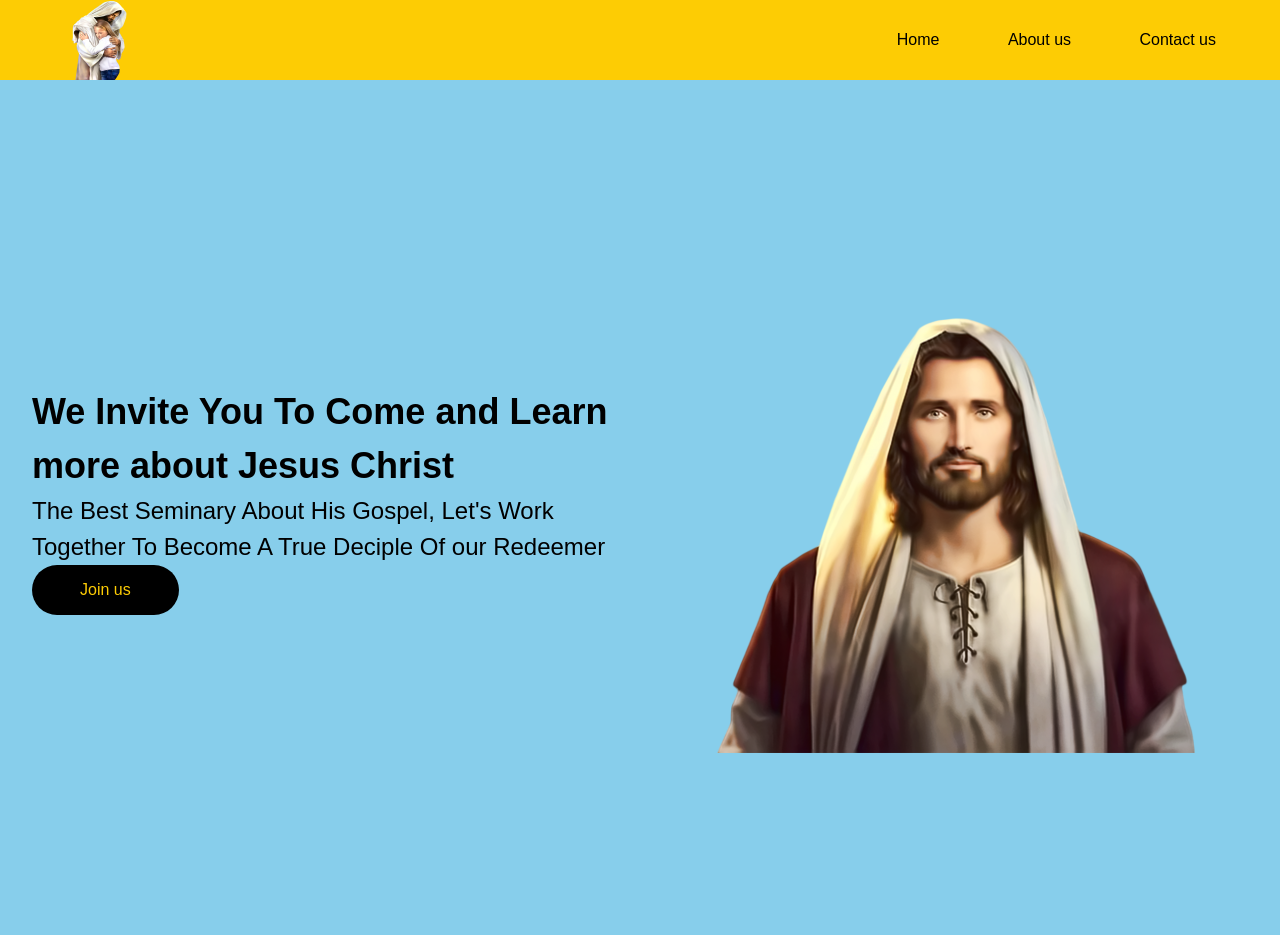
==== proposal/index.html @ c1563241 "add proposal" ====
<!DOCTYPE html>
<html lang="en">
<head>
    <meta charset="UTF-8">
    <meta name="viewport" content="width=device-width, 
    initial-scale=1.0">
    <title>Document</title>
    <link rel="stylesheet" href="styles.css">
</head> 
<body>
    </a>
     <nav> 
        <img class="logo" src="images/images/loveJC.png" alt="logo">
    <div></div>
    <div class="nav-items">
    <a href="/">Home</a>
    <a href="/">About us</a>
    <a href="/">Contact us</a>
    <div>
    </nav>
         <section class="hero">
        <div class="hero-container">
        <div class="column-left">
        <h1>We Invite You To Come and Learn  more about Jesus Christ</h1>
        <p>The Best Seminary About His Gospel, Let's Work Together To Become A True Deciple Of our Redeemer</p>
        <button>Join us</button>
        </div>
        <div class="column-right">
            <img 
            src="images/images/Jc.png" 
            alt="illustration
            " 
            class="hero-image"/>
        </div>
</body>
</html>
---- proposal/styles.css ----
*{
    box-sizing: border-box;
    margin: 0;
    padding: 0;
    font-family: 'Trebuche MS', 'Lucida Sans Unicode',
     'Lucida grande',
     'Lucida Sans', 'Arial', 'sans-serif';
    }
  
    nav {
    height: 80px;
    background: #fdcc04;
    display: flex;
    justify-content: space-between;
    align-items: center;
    padding: 0 2rem calc((100vw - 1300px) / 2);
  }
  
  .logo {
    color: #000;
    font-size: 1.5rem;
    font-weight: bold;
    font-style: italic;
    padding: 0 2rem;
  } 
    
  nav a {
    text-decoration: none;
    color:#000;
    padding: 0 2rem;
  }
  
  nav a:hover {
    color:#fff
  }
  
  
    .hero {
      background: skyblue;
    }
  
    .hero-container {
      display: grid;
      grid-template-columns: 1fr 1fr;
      height: 95vh;
      padding: 3rem calc((100vw - 1300px) / 2);
    }
      
      .column-left {
        display: flex;
        flex-direction: column;
        justify-content: center;
        align-items: flex-start;
        color: black;
        padding: 0 2rem;
      }
  
      column-left h1 {
        margin-bottom: 1rem;
        font-size: 3rem;
      }
      .column-left {
        margin-bottom: 1rem;
        font-size: 1.5rem;
        line-height: 1.5;
      }
  
      button {
        padding: 1rem 3rem;
        font-size: 1rem;
        border: none;
        color: #fdcc04;
        background: #000;
        cursor: pointer;
        border-radius: 50px;
      }
  
      button-hover {
        background: #fff;
        color:#000;
      }
      
      .column-right {
        display: flex;
        justify-content: center;
        align-items: center;
        padding: 0rem 2rem;
      }
  
      .hero image {
        width: 100%;
        height: 100;
      }
        @media screen and (max-width: 768px) {
          .hero-container {
            grid-template-columns: 1fr;
          }
        }
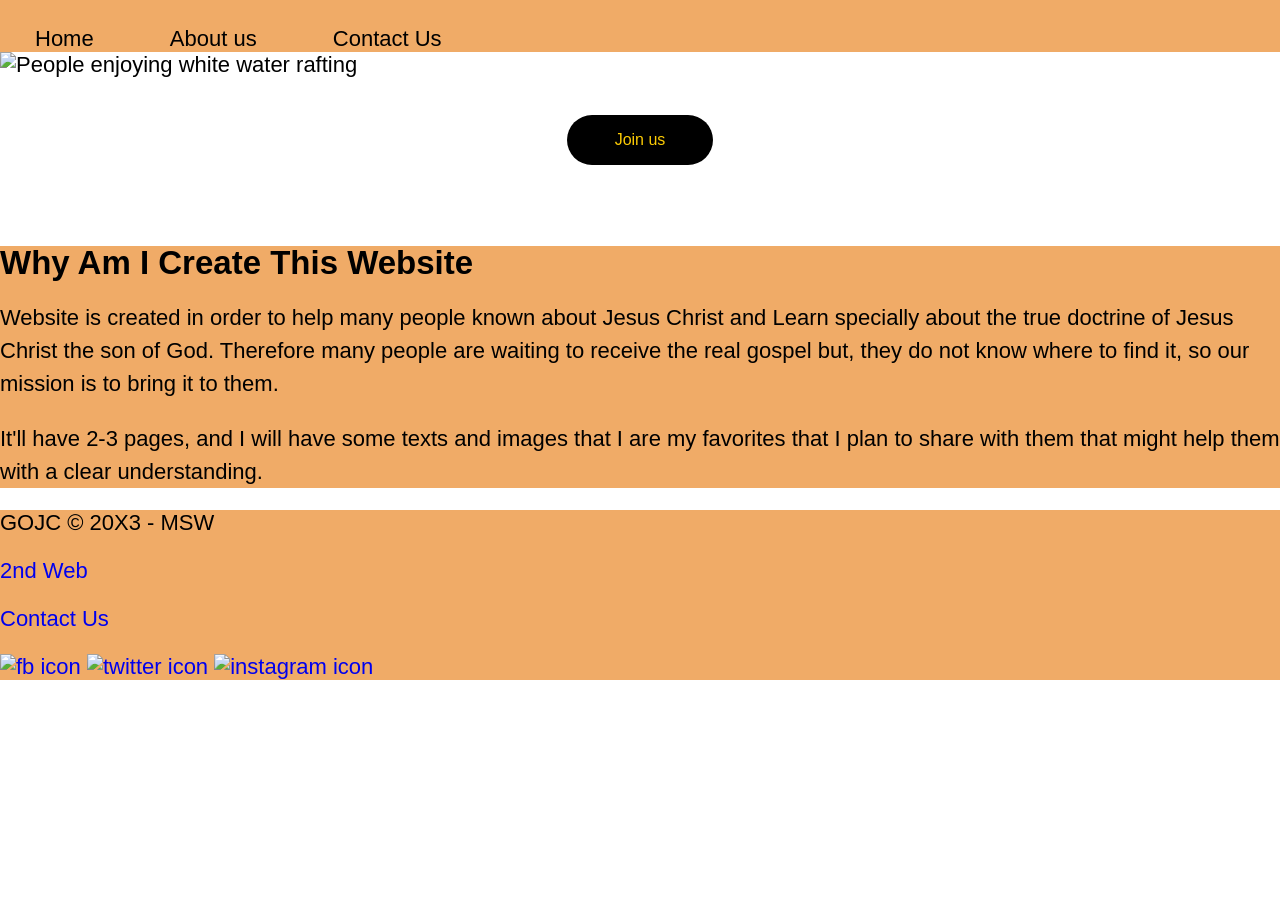
==== commit cfe96d44: "proposal" ====
--- a/proposal/index.html
+++ b/proposal/index.html
@@ -2,36 +2,78 @@
 <html lang="en">
 <head>
     <meta charset="UTF-8">
-    <meta name="viewport" content="width=device-width, 
-    initial-scale=1.0">
-    <title>Document</title>
-    <link rel="stylesheet" href="styles.css">
-</head> 
+    <meta http-equiv="X-UA-Compatible" content="IE=edge">
+    <meta name="viewport" content="width=device-width, initial-scale=1.0">
+    <title>The way I'll built my second website</title>
+<link rel="stylesheet" type="text/css" href="styles.css">
+</head>
 <body>
-    </a>
-     <nav> 
-        <img class="logo" src="images/images/loveJC.png" alt="logo">
-    <div></div>
-    <div class="nav-items">
-    <a href="/">Home</a>
-    <a href="/">About us</a>
-    <a href="/">Contact us</a>
-    <div>
-    </nav>
-         <section class="hero">
-        <div class="hero-container">
-        <div class="column-left">
-        <h1>We Invite You To Come and Learn  more about Jesus Christ</h1>
-        <p>The Best Seminary About His Gospel, Let's Work Together To Become A True Deciple Of our Redeemer</p>
-        <button>Join us</button>
+    <div id="content">
+    <header>
+    
+    <footer>
+        <div>
+</body>
+        <a id="logo_link" href="index.html">
+            <img class="logo" src="" alt="">
+        </a>
+        <nav>
+            <a href="index.html">Home</a>
+            <a href="rivers.html">About us</a>
+            <a href="contactus.html">Contact Us</a>
+        </nav>
+    </header>
+    <div id="hero">
+        <div id="hero-box">
+            <img id="hero-img" src="Images/imj2.png" alt="People enjoying white water rafting">
+            
         </div>
-        <div class="column-right">
-            <img 
-            src="images/images/Jc.png" 
-            alt="illustration
-            " 
-            class="hero-image"/>
+        <section id="hero-msg">
+            <h1 class="home-title"></h1>
+
+            <div class='button-box'>
+                <button>Join us</button>
+                <a class='book' href="contactus.html"></a>
+            </div>
+        </section>
+        <h1></h1>
+        <p></p>
+    </div>
+    <main class="">
+        <section class="preach the gospel">
+            <img class="the living gospel" src="" alt="">
+            <img class="icon" src="" alt="">
+            <h2></h2>
+        </section>
+       
+        </section>
+        <div id="background"></div>
+        <img class="mountains" src="" alt="">
+        <section class="msg">
+            <h2>Why Am I Create This Website</h2>
+            <p>Website is created in order to help many people known about Jesus Christ and Learn specially about the true doctrine of Jesus Christ the son of God. 
+                Therefore many people are waiting to receive the real gospel but, they do not know where to find it, so our mission is to bring it to them. </p>
+                <p>It'll have 2-3 pages, and I will have some texts and images that I are my favorites that I plan to share with them that might help them with a clear understanding. </p>
+                
+                <a class='' href=""></a>
+        </section>
+    </main>
+    <footer>
+        <p>GOJC &copy; 20X3 - MSW</p>
+        <p><a href="site-plan-rafting.html">2nd Web</a></p>
+        <p><a href="contactus.html">Contact Us</a></p>
+        <div class="social">
+            <a href="https://facebook.com" target="_blank">
+                <img src="Images/facebook.png" alt="fb icon">
+            </a>
+            <a href="https://twitter.com">
+                <img src="Images/twitter.png" alt="twitter icon">
+            </a>
+            <a href="https://instagram.com">
+                <img src="Images/instagram.png" alt="instagram icon">
+            </a>
         </div>
+    </footer>
+    </div>
 </body>
-</html>
-
+</html>
--- a/proposal/styles.css
+++ b/proposal/styles.css
@@ -1,99 +1,73 @@
+.home-title {
+  font-family: 'Rock Salt', 'Bradley Hand', sans-serif;
+  font-size: 2em;
+}
+          
+#content {
+  max-width: 1600px;
+  margin: 0 auto;
+}
+#Back-ground
 
-*{
-    box-sizing: border-box;
-    margin: 0;
-    padding: 0;
-    font-family: 'Trebuche MS', 'Lucida Sans Unicode',
-     'Lucida grande',
-     'Lucida Sans', 'Arial', 'sans-serif';
+main section {
+  text-align: center;
+}
+.icon, .logo {
+  width: 100px;
+}
+#hero-msg {
+  text-align: center;
+}
+#hero-img {
+  width: 60%;
+}
+
+.msg {
+  background-color: rgb(240, 171, 103);;
+  line-height: 1.5em;
+}
+
+body {
+  background-color: white;
+  font-family: Raleway, Arial, sans-serif;
+  font-size: 22px;
+  margin: 0;
+  padding: 0;
+}
+h2 {
+  margin: 0;
+}
+header, nav, footer {
+  background-color: rgb(240, 171, 103);
+}
+nav a {
+  text-decoration: none;
+  color: black;
+  text-align: center;
+  padding: 35px;
+}
+  
+
+main section img {
+  box-sizing: border-box;
+}
+          
+footer a {
+  text-decoration: none;
+}
+
+button {
+      padding: 1rem 3rem;
+      font-size: 1rem;
+      border: none;
+      color: #fdcc04;
+      background: #000;
+      cursor: pointer;
+      border-radius: 70px;
     }
-  
-    nav {
-    height: 80px;
-    background: #fdcc04;
-    display: flex;
-    justify-content: space-between;
-    align-items: center;
-    padding: 0 2rem calc((100vw - 1300px) / 2);
-  }
-  
-  .logo {
-    color: #000;
-    font-size: 1.5rem;
-    font-weight: bold;
-    font-style: italic;
-    padding: 0 2rem;
-  } 
-    
-  nav a {
-    text-decoration: none;
-    color:#000;
-    padding: 0 2rem;
-  }
-  
-  nav a:hover {
-    color:#fff
-  }
-  
-  
-    .hero {
-      background: skyblue;
+
+    button-hover {
+      background: #ffffff;
+      color:#0566ee;
     }
-  
-    .hero-container {
-      display: grid;
-      grid-template-columns: 1fr 1fr;
-      height: 95vh;
-      padding: 3rem calc((100vw - 1300px) / 2);
-    }
-      
-      .column-left {
-        display: flex;
-        flex-direction: column;
-        justify-content: center;
-        align-items: flex-start;
-        color: black;
-        padding: 0 2rem;
-      }
-  
-      column-left h1 {
-        margin-bottom: 1rem;
-        font-size: 3rem;
-      }
-      .column-left {
-        margin-bottom: 1rem;
-        font-size: 1.5rem;
-        line-height: 1.5;
-      }
-  
-      button {
-        padding: 1rem 3rem;
-        font-size: 1rem;
-        border: none;
-        color: #fdcc04;
-        background: #000;
-        cursor: pointer;
-        border-radius: 50px;
-      }
-  
-      button-hover {
-        background: #fff;
-        color:#000;
-      }
-      
-      .column-right {
-        display: flex;
-        justify-content: center;
-        align-items: center;
-        padding: 0rem 2rem;
-      }
-  
-      .hero image {
-        width: 100%;
-        height: 100;
-      }
-        @media screen and (max-width: 768px) {
-          .hero-container {
-            grid-template-columns: 1fr;
-          }
-        }+    
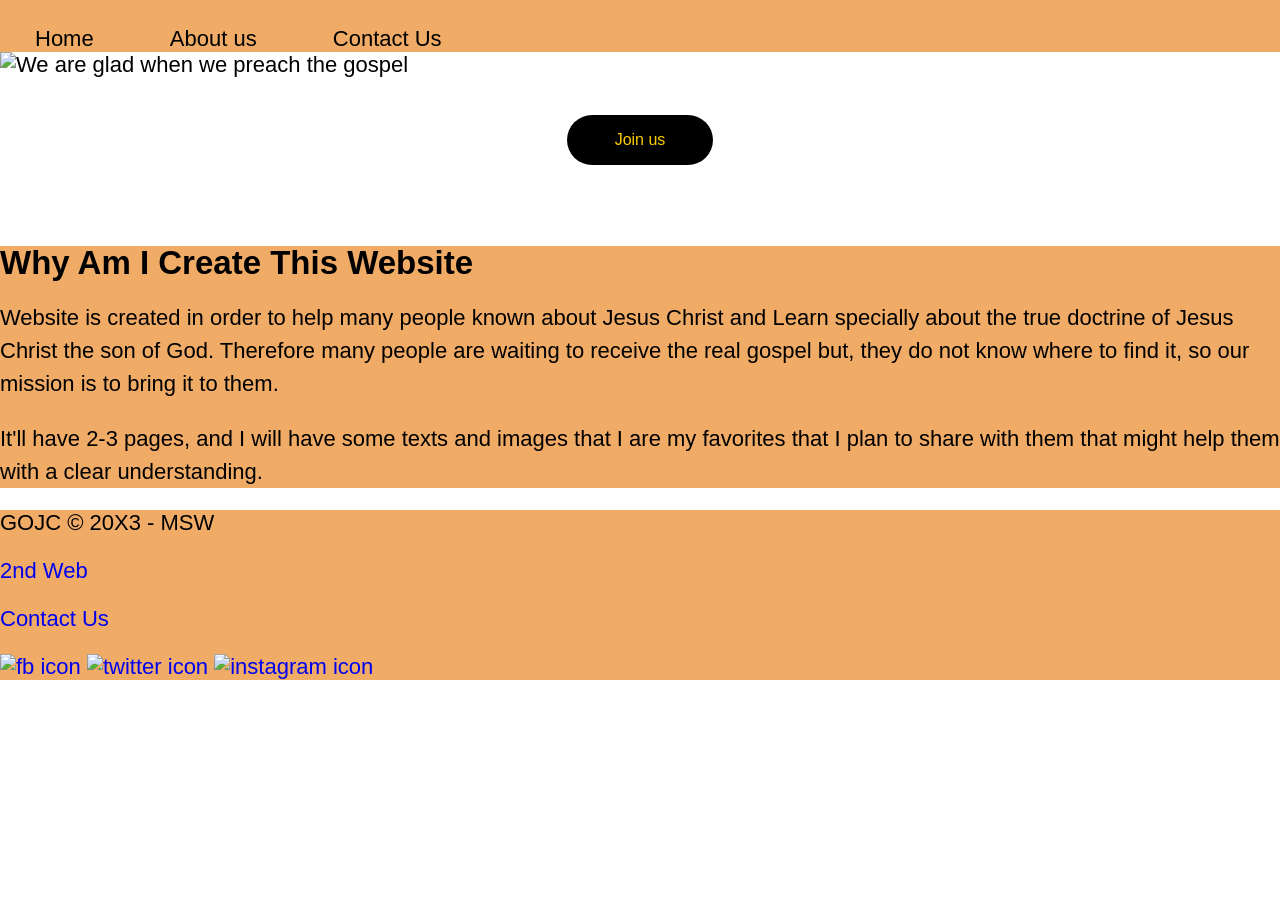
==== commit 55e7e7f5: "proposal" ====
--- a/proposal/index.html
+++ b/proposal/index.html
@@ -25,7 +25,7 @@
     </header>
     <div id="hero">
         <div id="hero-box">
-            <img id="hero-img" src="Images/imj2.png" alt="People enjoying white water rafting">
+            <img id="hero-img" src="Images/imj2.png" alt="We are glad when we preach the gospel">
             
         </div>
         <section id="hero-msg">
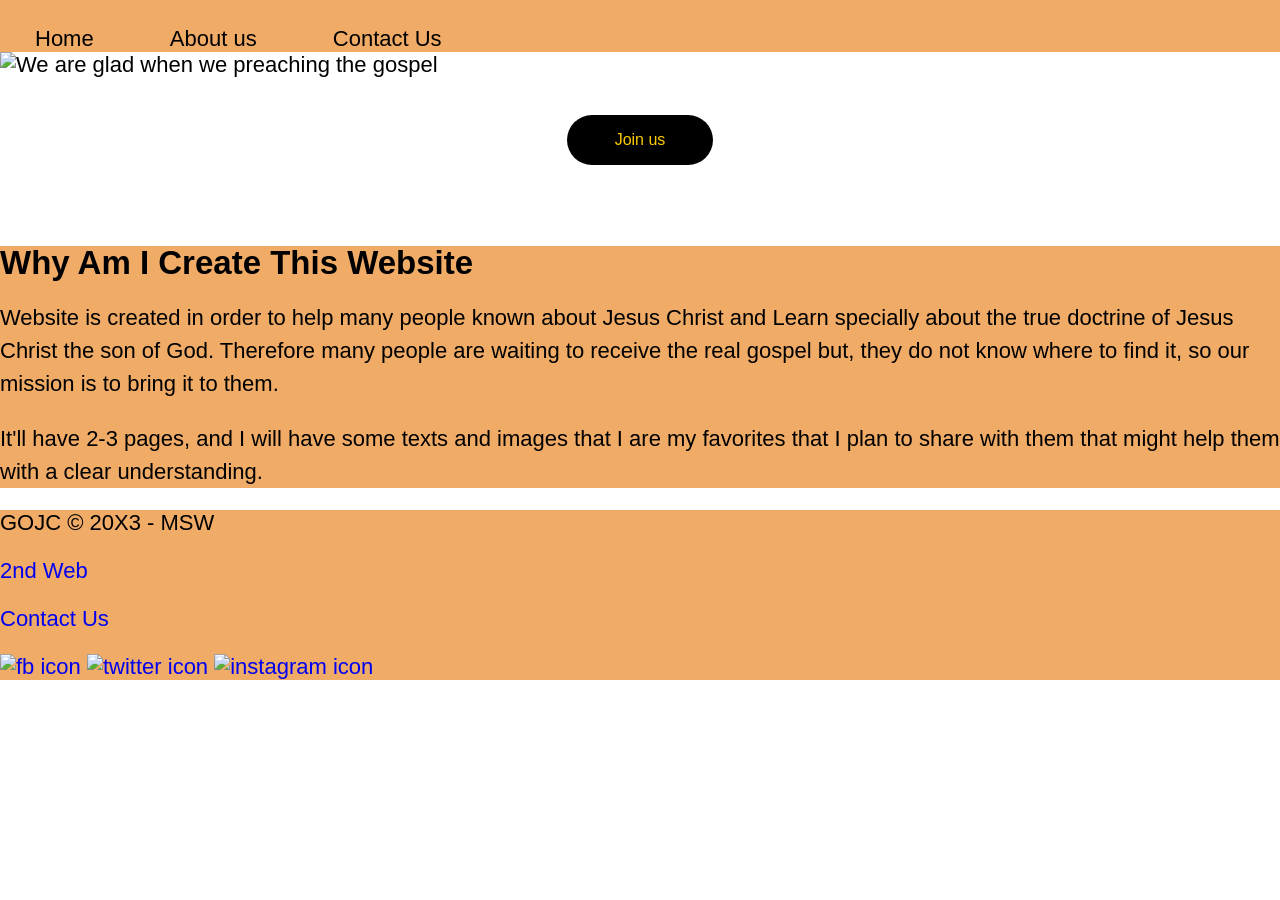
==== commit c08f9144: "proposal" ====
--- a/proposal/index.html
+++ b/proposal/index.html
@@ -25,7 +25,7 @@
     </header>
     <div id="hero">
         <div id="hero-box">
-            <img id="hero-img" src="Images/imj2.png" alt="We are glad when we preach the gospel">
+            <img id="hero-img" src="Images/imj2.png" alt="We are glad when we preaching the gospel">
             
         </div>
         <section id="hero-msg">
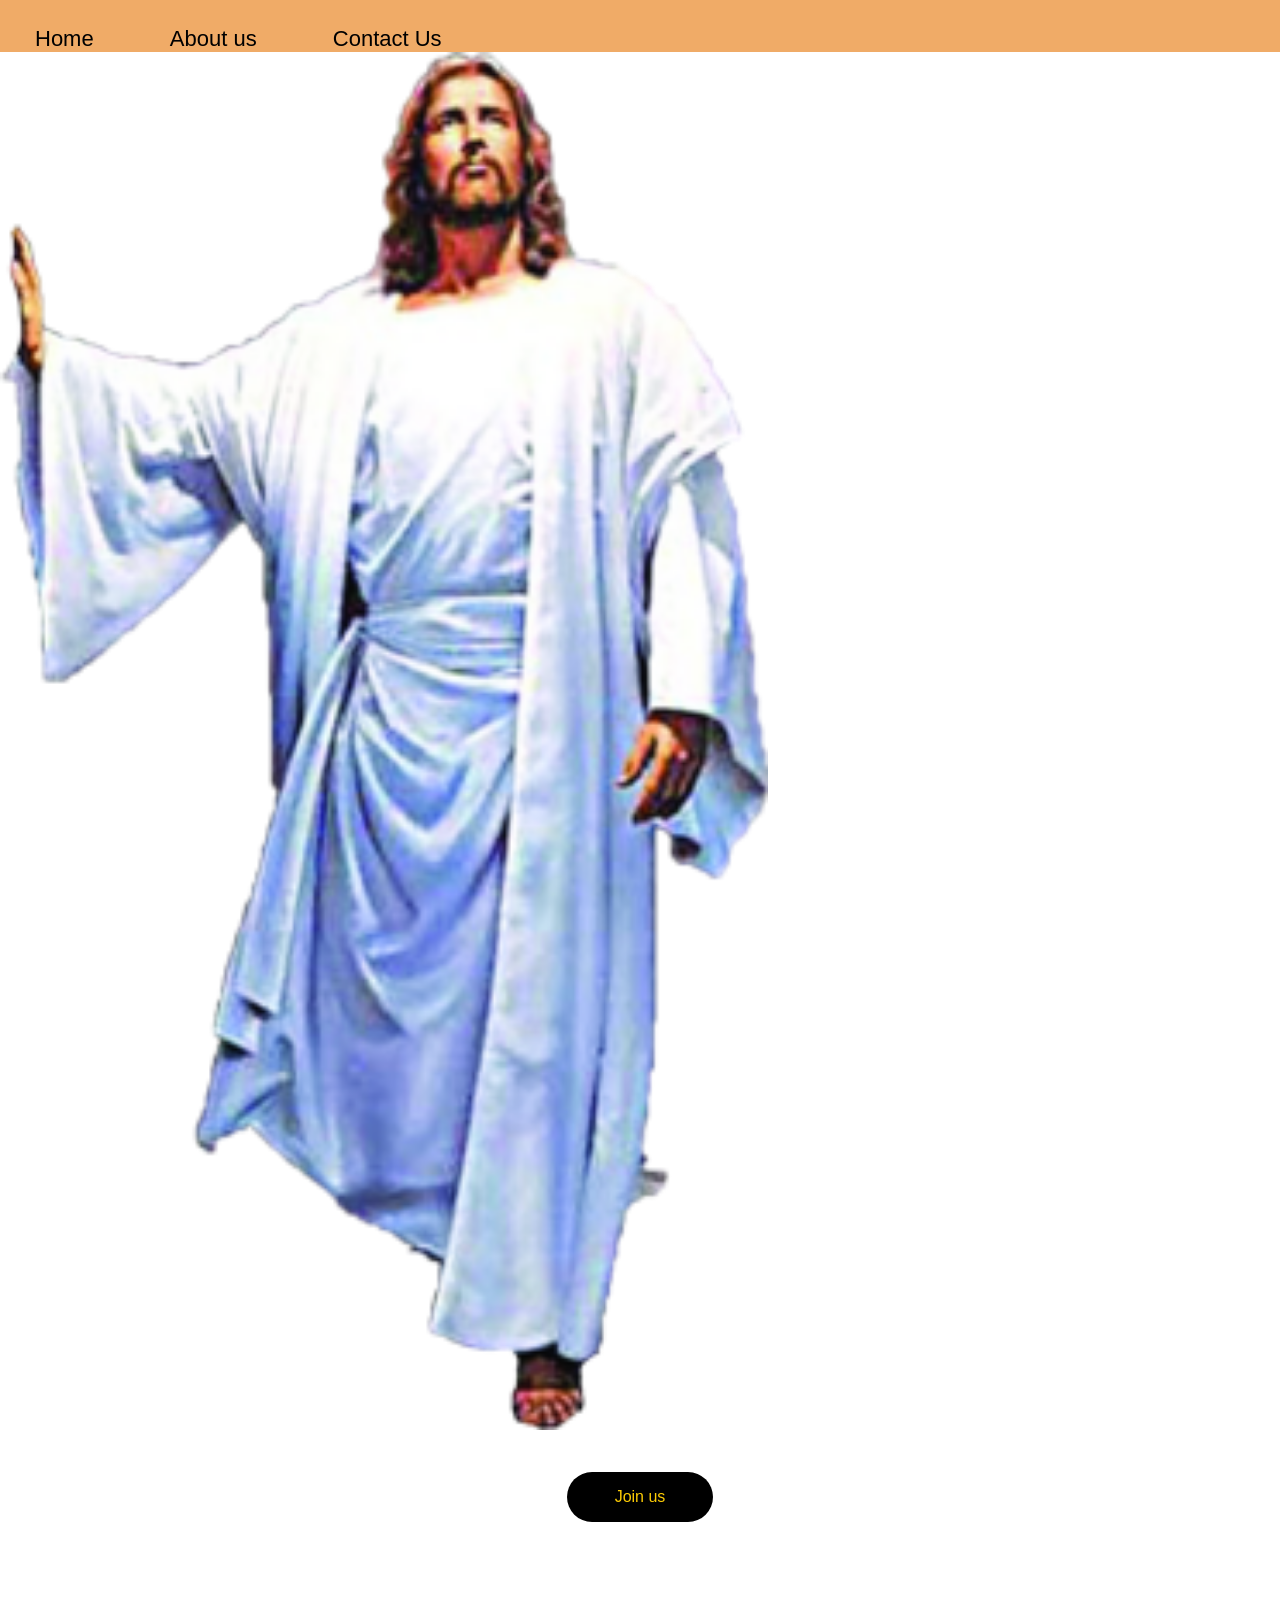
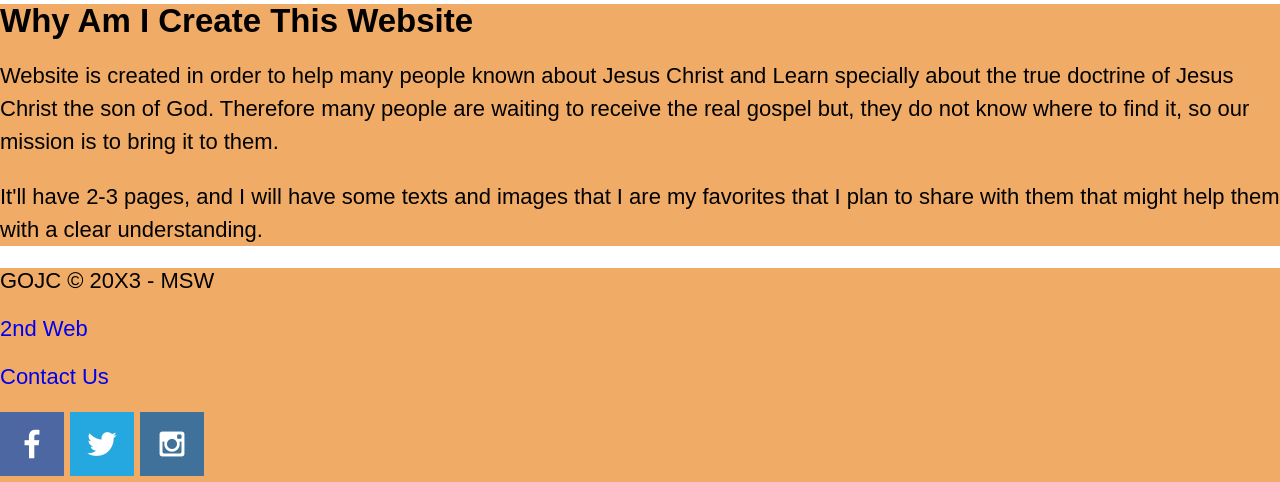
==== commit 67dbedc8: "addedd proposal" ====
--- a/proposal/index.html
+++ b/proposal/index.html
@@ -25,7 +25,7 @@
     </header>
     <div id="hero">
         <div id="hero-box">
-            <img id="hero-img" src="Images/imj2.png" alt="We are glad when we preaching the gospel">
+            <img id="hero-img" src="images/imj2.png" alt="We are glad when we preaching the gospel">
             
         </div>
         <section id="hero-msg">
@@ -64,13 +64,13 @@
         <p><a href="contactus.html">Contact Us</a></p>
         <div class="social">
             <a href="https://facebook.com" target="_blank">
-                <img src="Images/facebook.png" alt="fb icon">
+                <img src="images/facebook.png" alt="fb icon">
             </a>
             <a href="https://twitter.com">
-                <img src="Images/twitter.png" alt="twitter icon">
+                <img src="images/twitter.png" alt="twitter icon">
             </a>
             <a href="https://instagram.com">
-                <img src="Images/instagram.png" alt="instagram icon">
+                <img src="images/instagram.png" alt="instagram icon">
             </a>
         </div>
     </footer>
